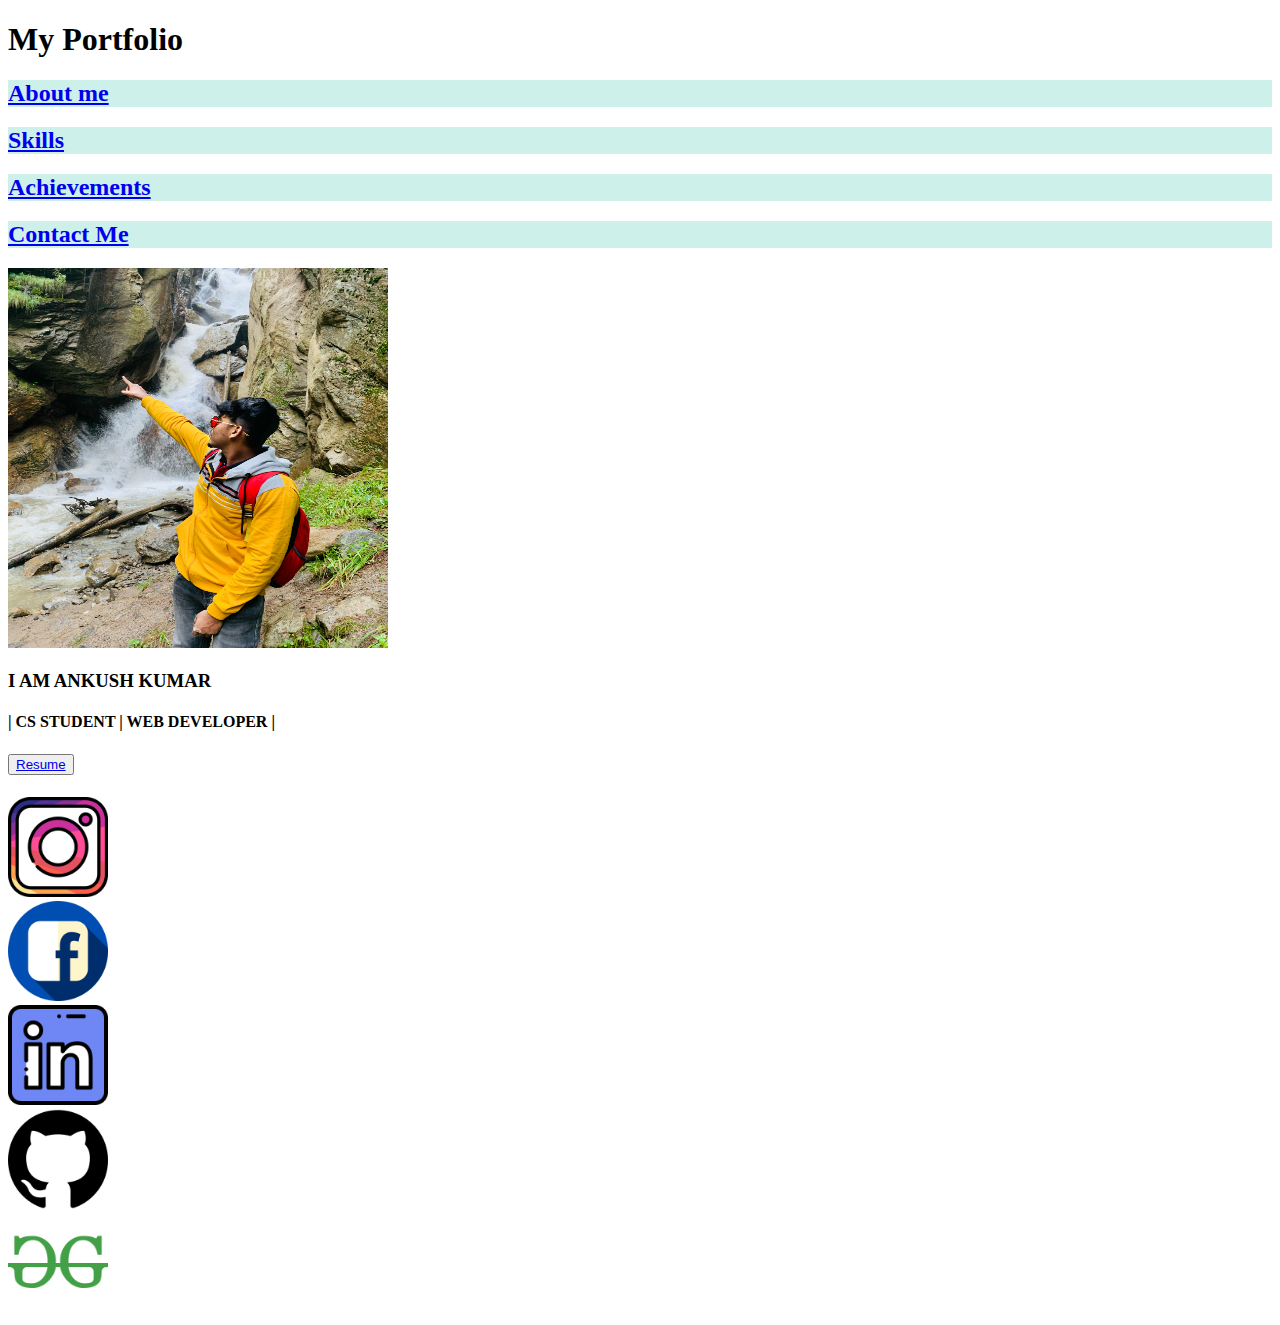
==== index.html @ 68617f91 "Add files via upload" ====
<!DOCTYPE html>
<html lang="en">
<head>
    <meta charset="UTF-8">
    <meta http-equiv="X-UA-Compatible" content="IE=edge">
    <meta name="viewport" content="width=device-width, initial-scale=1.0">
    <title>My Portfolio</title>
    <link rel="stylesheet" href="./css/style.css">

</head>

<body>
    <h1>My Portfolio</h1>
     <section id = "container">
     <div class= "hi" style = " background-color: #CDF0EA" >

     <h2 class = "h2"> <a href = "about.html">About me</a>  </h2>
    </div>
     <div class= "hi" style = " background-color: #CDF0EA" > 
    <h2 class = "h2"><a href = "skills.html">Skills</a> </h2>
    </div>
     <div class= "hi" style = " background-color:  #CDF0EA" >
     <h2 class = "h2"><a href = "achievements.html">Achievements</a> </h2>
    </div>
    <div class= "hi" style = " background-color:  #CDF0EA" >
        <h2 class = "h2"><a href = "contact.html">Contact Me </a> </h2>
     </div>
 
     <div class = "ankush">
    <img src = "ankush.JPEG" width="380" height = "380" >
     </div>
  <div class= " hello" >
    <h3>I AM ANKUSH KUMAR</h3>
    <h4>| CS STUDENT | WEB DEVELOPER | </h4>
    <h5>
    <button type="button" class = "button"><a href = "https://drive.google.com/file/d/1hUHhGg2PtBH_GciQUDFOeQizJ_1dT8K2/view?usp=drivesdk">Resume</a></a></button>
    </h5>
</div>
  
    
  
     
    
  

     </section>
     <footer class = "footerdad">
    <footer class = "footer">
    <div>
    <a href="https://www.instagram.com/iankush18/"><img src="instagram (1).png" width = 100 height= 100 ></a>
    </div>
    <div>
        <a href="https://www.facebook.com/profile.php?id=100071333690103"><img src= "facebook.png"width = 100 height= 100 ></a>
     </div>
     <div>
        <a href="https://www.linkedin.com/in/iankush18/"><img src= "linkedin (1).png"width = 100 height= 100 ></a>
     </div>
     <div>
        <a href="https://github.com/Kankush18"><img src="github.png" width = 100 height= 100 ></a>
        </div>
        <div>
            <a href="https://auth.geeksforgeeks.org/user/kankush791/practice/"><img src="icons8-geeksforgeeks-480.png" width = 100 height= 100 ></a>
            </div>

    </footer>
  </footer>

    </body>

</html>
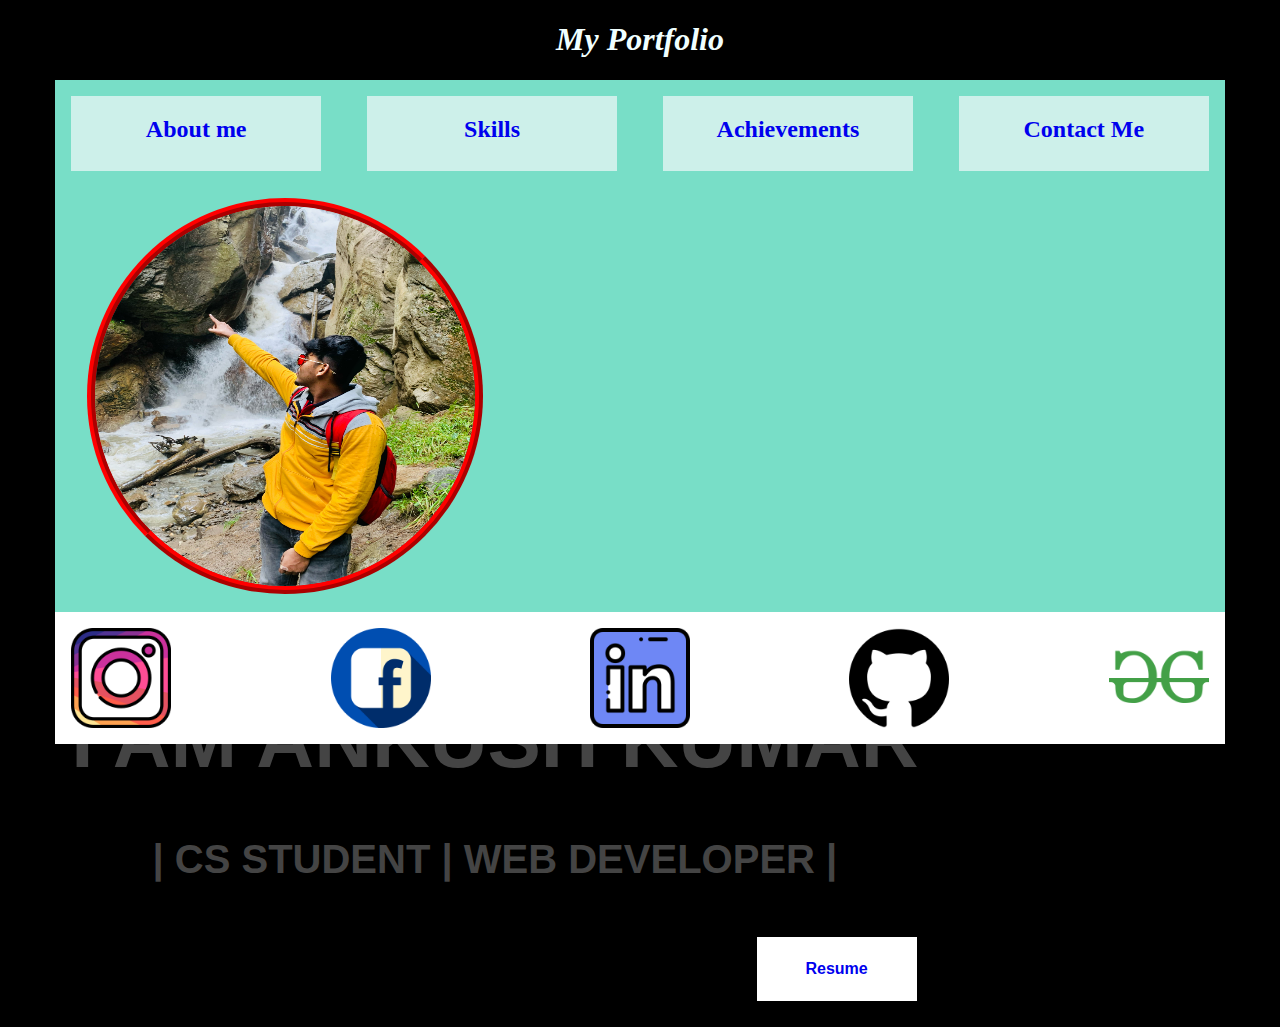
==== commit 33972d8f: "Update index.html" ====
--- a/index.html
+++ b/index.html
@@ -5,7 +5,7 @@
     <meta http-equiv="X-UA-Compatible" content="IE=edge">
     <meta name="viewport" content="width=device-width, initial-scale=1.0">
     <title>My Portfolio</title>
-    <link rel="stylesheet" href="./css/style.css">
+    <link rel="stylesheet" href="style.css">
 
 </head>
 
@@ -67,4 +67,4 @@
 
     </body>
 
-</html>+</html>
--- a/style.css
+++ b/style.css
@@ -0,0 +1,164 @@
+body{
+background-color: black ;
+color:azure;
+}
+.about{
+  background-color:#334756;
+  color : #F1E9E5;
+  font-size: large;
+}
+a{
+  text-decoration: none;
+}
+.h2about {
+  color: #FF4C29;
+  font-family: sans-serif;
+  font-size: larger;
+  font-weight: bold;
+  text-align:inherit;
+}
+#about{
+  display : flex ;
+  flex-wrap: wrap;
+  flex-direction: column;
+  justify-content: space-evenly;
+}
+
+h1{
+  font-style: oblique;
+  text-align: center;
+}
+#container{
+  background-color: #78DEC7 ;
+  width : 90%;
+  height: 500px;
+  margin: 0 auto;
+  display : flex ;
+  flex-wrap: wrap;
+  flex-direction: row;
+  justify-content: space-between;
+  padding: 1em;
+
+}
+
+#container .hi{
+  width : 250px;
+  height : 75px ;
+  display: flex;
+  justify-content: center;
+  
+
+}
+.achievement{
+font-size: larger;
+font-family: 'Gill Sans', 'Gill Sans MT', Calibri, 'Trebuchet MS', sans-serif;
+color: coral;
+
+}
+.achieve{
+  background-color: #334756;
+  color : #F1E9E5;
+  font-size: large;
+}
+ 
+.h2 a:hover{
+  color:#000000 ;
+  text-decoration: none;
+  text-align: center;
+  
+}
+.footerdad{
+  display : flex ;
+  justify-content: center;
+}
+.footer{
+  background-color: white;
+  width : 90%;
+  height : 100px;
+  display : flex;
+  justify-content: center;
+  justify-content: space-between;
+  padding :1em ;
+}
+.skills{
+  background-color: #334756;
+  color : #F1E9E5;
+  font-size: large;
+}
+.skill{
+  height: 400px;
+  width :500px;
+  display:flex;
+  padding :2em;
+  justify-content: center;
+}
+.logos{
+display : flex;
+justify-content: space-between;
+padding : 1em ;
+}
+h3{
+  text-align: left;
+  font-family:'Gill Sans', 'Gill Sans MT', Calibri, 'Trebuchet MS', sans-serif;
+  font-size:80px;
+  color:#444444;
+  height: 10px;
+}
+h4{
+  text-align: center;
+  font-family:'Gill Sans', 'Gill Sans MT', Calibri, 'Trebuchet MS', sans-serif;
+  font-size:40px;
+  color:#444444;
+  height: 20px;
+}
+.hello{
+  display: flex;
+  flex-direction: column
+  
+}
+
+.ankush{
+  padding:1em;
+  margin-top: 1%;
+}
+.ankush img{
+  border-width: 0.5em;
+  border-color: red;
+  border-style:ridge;
+  border-radius:50%;
+}
+.button {
+  height : 4em;
+  width : 10em;
+  border: none;
+  background-color:white;
+  color:white;
+  font-family: Arial, Helvetica, sans-serif;
+  font-weight: bold;
+  font-size: large;
+  padding: 15px 32px;
+  text-align: center;
+  text-decoration: none;
+  display: inline-block;
+  font-size: 16px;
+  margin: 4px 2px;
+  cursor: pointer;
+}
+.button:hover{
+background:red;
+}
+h5{
+  text-align: right;
+}
+.contacts{
+  background-color: #334756;
+  color : white;
+  font-size: large;
+}
+.contact{
+  display :flex;
+  flex-direction: column;
+  justify-content: center;
+  height: 3em;
+  padding-bottom :2em;
+}